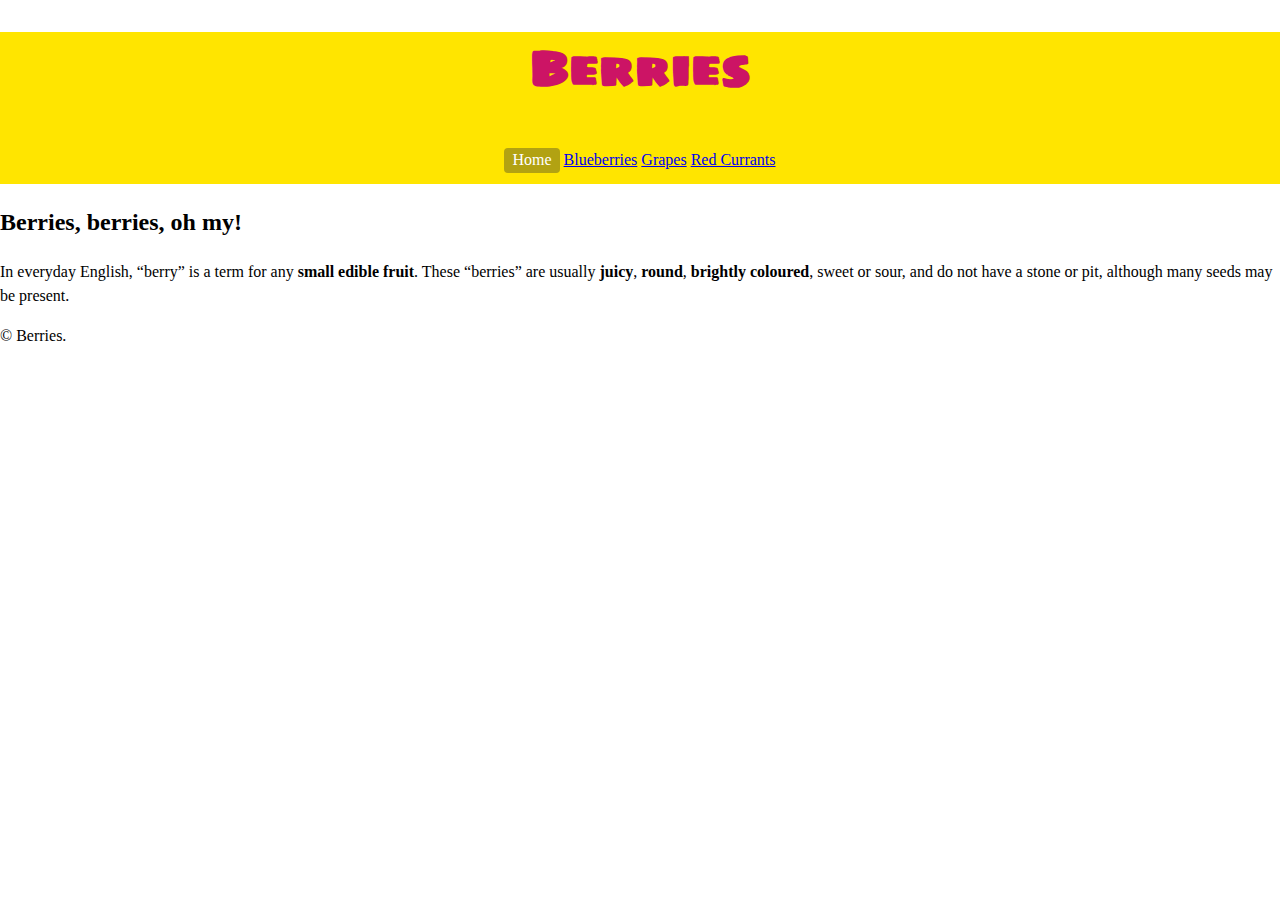
==== index.html @ 42e728b7 "Add all html files" ====
<!DOCTYPE html>
<html lang="en" dir="ltr">
  <head>
    <meta charset="utf-8">
    <title>Berries</title>
    <link href="https://fonts.googleapis.com/css?family=Sigmar+One" rel="stylesheet">
    <link href="css/main.css" rel="stylesheet">
  </head>
  <body>
    <div>
      <header>
        <h1>Berries</h1>
      </header>

        <nav>
          <ul>
            <li><a href class="btn"="#">Home</a></li>
            <li><a href="#">Blueberries</a></li>
            <li><a href="#">Grapes</a></li>
            <li><a href="#">Red Currants</a></li>
          </ul>
        </nav>
    </div>
      <h2>Berries, berries, oh my!</h2>

      <p>In everyday English, “berry” is a term for any <b>small edible fruit</b>. These “berries” are usually <b>juicy</b>, <b>round</b>, <b>brightly coloured</b>, sweet or sour, and do not have a stone or pit, although many seeds may be present.</p>

    <footer>
      <p>© Berries.</p>
    </footer>

  </body>
</html>
---- css/main.css ----
html {
  box-sizing: border-box;
  font-family: Georgia,serif;
  line-height: 1.5;
}

body {
  margin: 0;
}

h1 {
  font-family: "Sigmar One", cursive;
  text-align: center;
  color: #cc1465;
  font-size: 3rem;
}

ul {
  text-align: center;
  list-style-type: none;
  padding: .75em;
}

div {
    background-color: #ffe500;
}

ul li {
  display: inline-block;
}

.btn {
  background-color: #b2a212;
  padding: .2em .5em .3em;
  border: 0;
  border-radius: 4px;
  text-decoration: none;
  color: white;
}
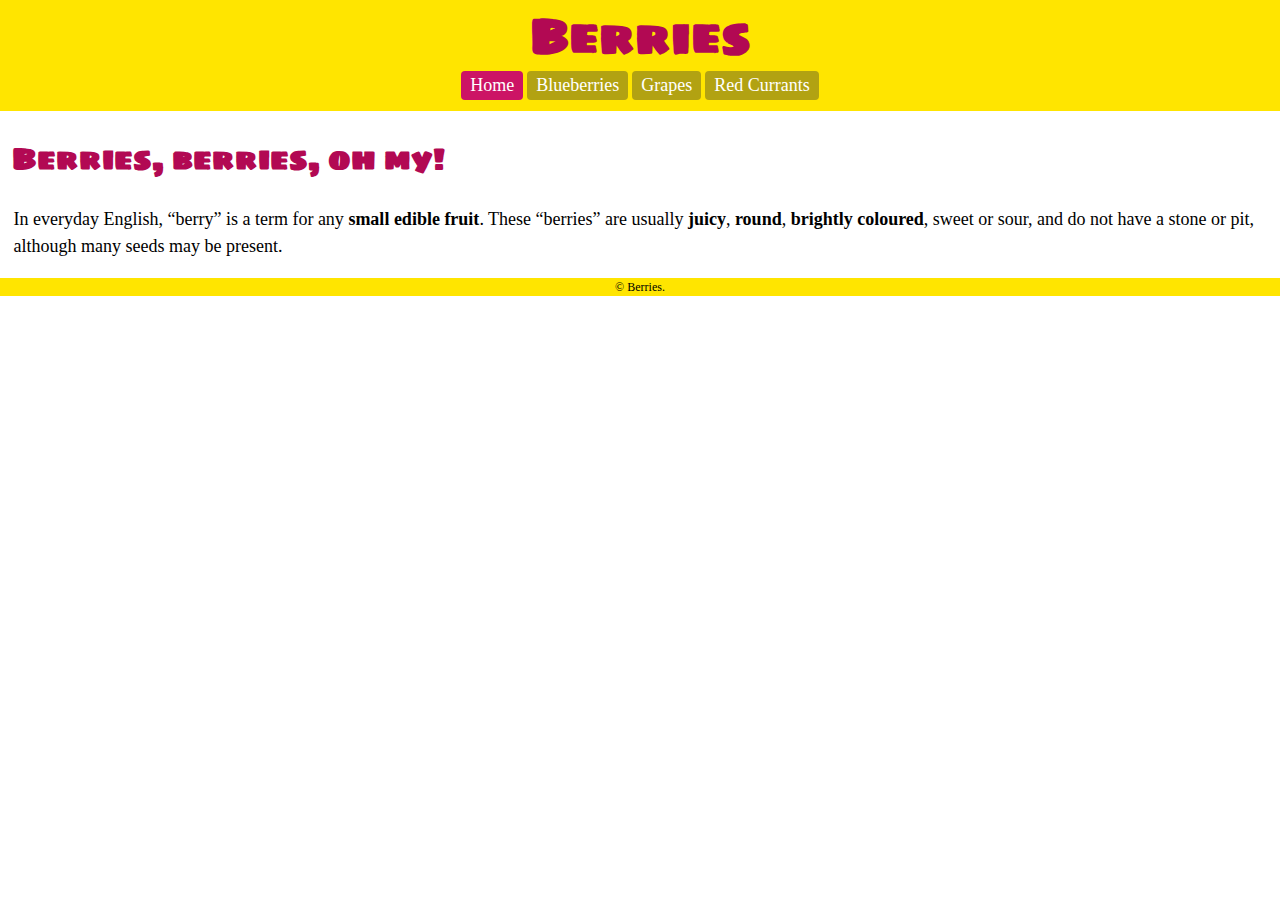
==== commit 158a3e66: "Add main tag" ====
--- a/index.html
+++ b/index.html
@@ -14,16 +14,18 @@
 
         <nav>
           <ul>
-            <li><a href class="btn"="#">Home</a></li>
-            <li><a href="#">Blueberries</a></li>
-            <li><a href="#">Grapes</a></li>
-            <li><a href="#">Red Currants</a></li>
+            <li><a class="current" href="./index.html">Home</a></li>
+            <li><a href="./index2.html">Blueberries</a></li>
+            <li><a href="./index3.html">Grapes</a></li>
+            <li><a href="./index4.html">Red Currants</a></li>
           </ul>
         </nav>
     </div>
+    <main>
       <h2>Berries, berries, oh my!</h2>
+    </main>
 
-      <p>In everyday English, “berry” is a term for any <b>small edible fruit</b>. These “berries” are usually <b>juicy</b>, <b>round</b>, <b>brightly coloured</b>, sweet or sour, and do not have a stone or pit, although many seeds may be present.</p>
+      <p class="two">In everyday English, “berry” is a term for any <b>small edible fruit</b>. These “berries” are usually <b>juicy</b>, <b>round</b>, <b>brightly coloured</b>, sweet or sour, and do not have a stone or pit, although many seeds may be present.</p>
 
     <footer>
       <p>© Berries.</p>
--- a/css/main.css
+++ b/css/main.css
@@ -11,29 +11,68 @@
 h1 {
   font-family: "Sigmar One", cursive;
   text-align: center;
-  color: #cc1465;
+  color: #b20953;
   font-size: 3rem;
+  margin: 0;
+}
+
+h2 {
+  font-family: "Sigmar One", cursive;
+  text-align: left;
+  color: #b20953;
+  font-size: 1.875rem;
+}
+
+main {
+  padding: 0 .75em;
 }
 
 ul {
   text-align: center;
   list-style-type: none;
-  padding: .75em;
+  padding: 0 .75em;
+  margin: 0;
 }
 
 div {
-    background-color: #ffe500;
+  padding: 0 0 .75em;
+  background-color: #ffe500;
 }
 
 ul li {
   display: inline-block;
 }
 
-.btn {
+a {
   background-color: #b2a212;
   padding: .2em .5em .3em;
   border: 0;
   border-radius: 4px;
   text-decoration: none;
   color: white;
+  font-size: 1.125rem;
 }
+
+a:hover {
+  background-color: #b20953;
+}
+
+ul .current {
+  background-color: #cc1465;
+}
+
+footer {
+  text-align: center;
+  background-color: #ffe500;
+  font-size: .75rem;
+}
+
+.two {
+  text-align: left;
+  font-size: 1.125rem;
+  padding: 0 .75em;
+}
+
+img {
+  padding: 0 .75em;
+}
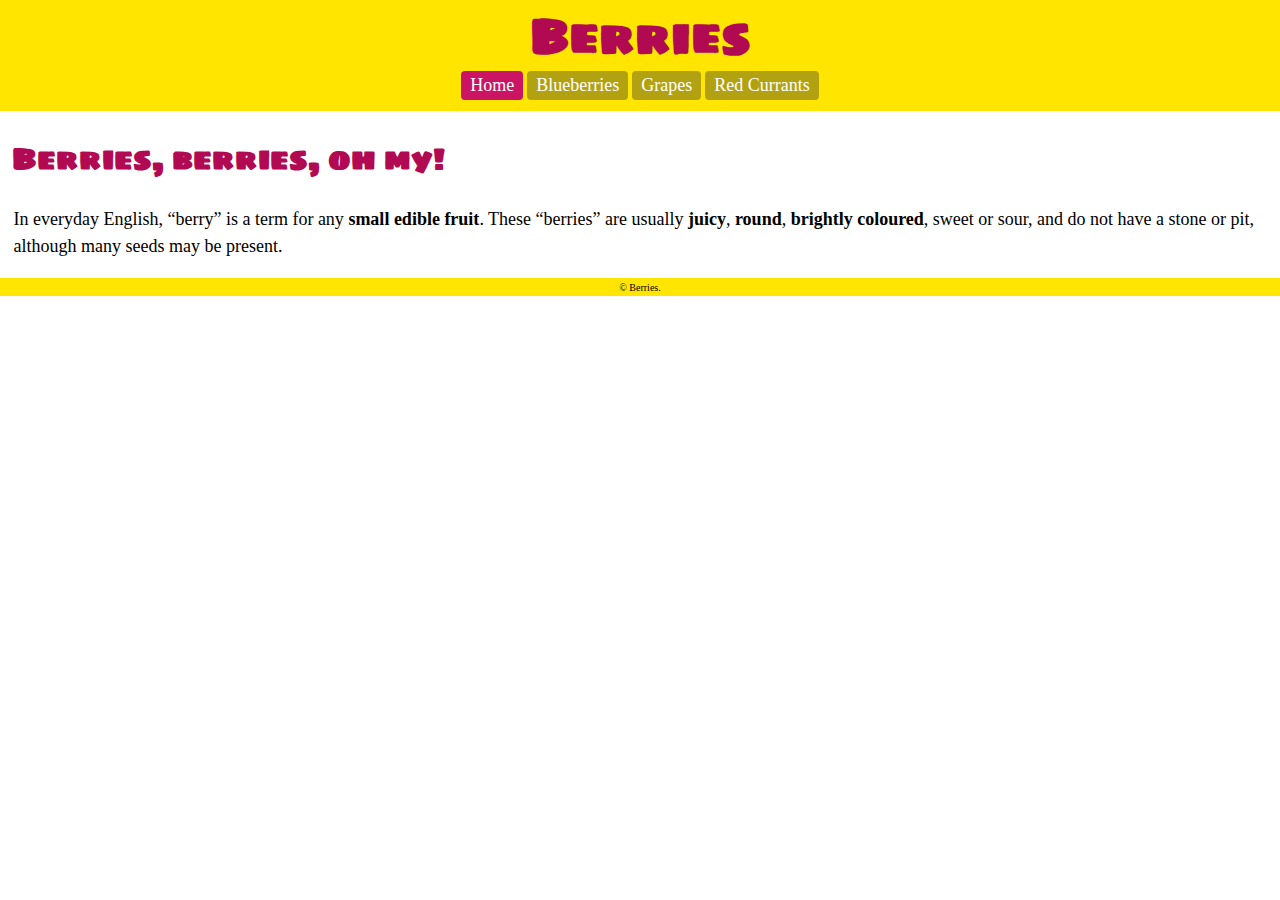
==== commit 160d06e2: "Change file names" ====
--- a/index.html
+++ b/index.html
@@ -7,10 +7,9 @@
     <link href="css/main.css" rel="stylesheet">
   </head>
   <body>
-    <div>
+    <div class="heading">
       <header>
         <h1>Berries</h1>
-      </header>
 
         <nav>
           <ul>
@@ -20,6 +19,7 @@
             <li><a href="./index4.html">Red Currants</a></li>
           </ul>
         </nav>
+      </header>
     </div>
     <main>
       <h2>Berries, berries, oh my!</h2>
@@ -28,7 +28,7 @@
       <p class="two">In everyday English, “berry” is a term for any <b>small edible fruit</b>. These “berries” are usually <b>juicy</b>, <b>round</b>, <b>brightly coloured</b>, sweet or sour, and do not have a stone or pit, although many seeds may be present.</p>
 
     <footer>
-      <p>© Berries.</p>
+      <small>© Berries.</small>
     </footer>
 
   </body>
--- a/css/main.css
+++ b/css/main.css
@@ -6,6 +6,10 @@
 
 body {
   margin: 0;
+}
+
+*, *::before, *::after {
+  box-sizing: inherit;
 }
 
 h1 {
@@ -34,7 +38,7 @@
   margin: 0;
 }
 
-div {
+.heading {
   padding: 0 0 .75em;
   background-color: #ffe500;
 }
@@ -74,5 +78,10 @@
 }
 
 img {
+  display: block;
+  width: 100%;
+}
+
+.three {
   padding: 0 .75em;
 }
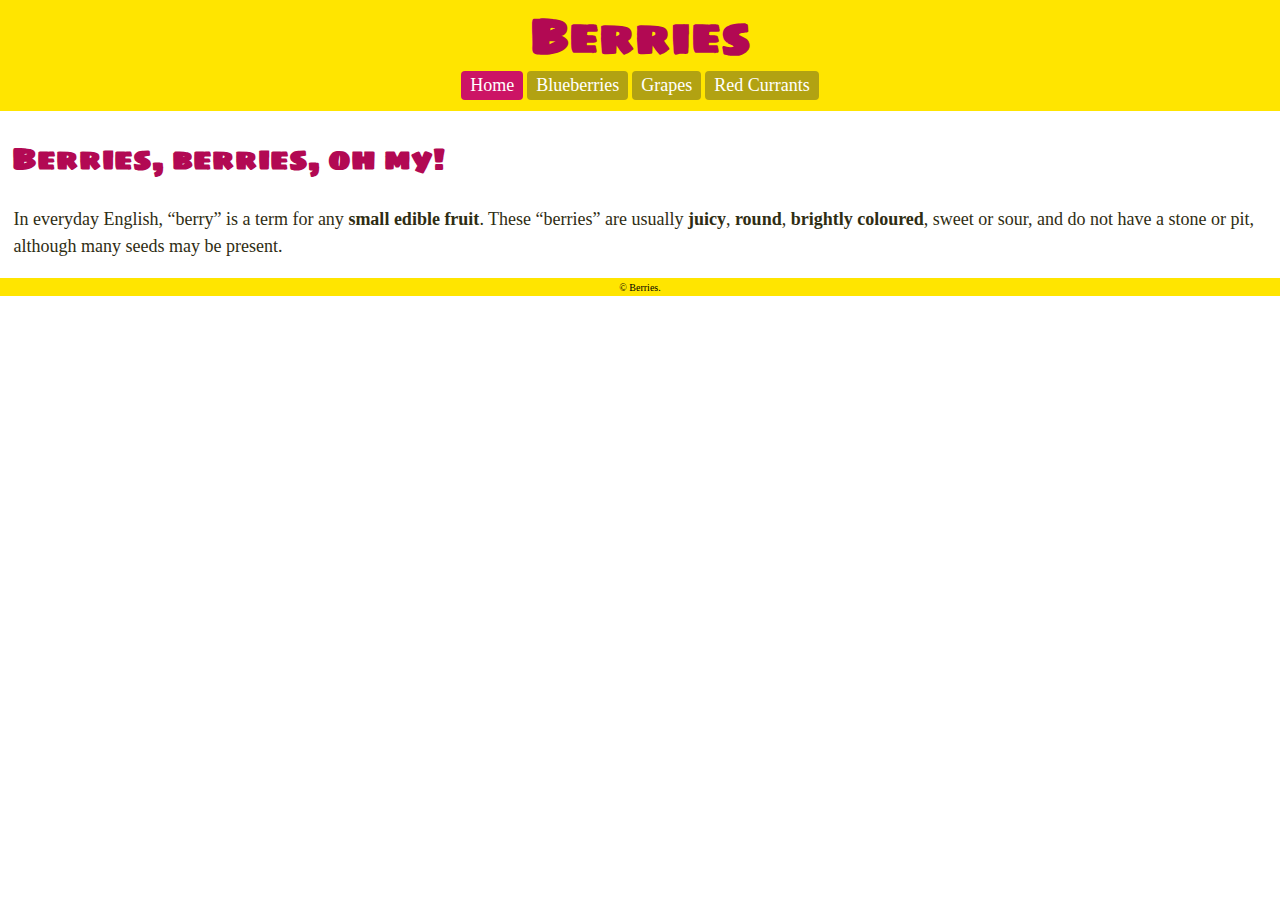
==== commit 29b05163: "Fix an error" ====
--- a/index.html
+++ b/index.html
@@ -3,6 +3,7 @@
   <head>
     <meta charset="utf-8">
     <title>Berries</title>
+    <meta name="viewport" content="width=device-width, initial-scale=1.0">
     <link href="https://fonts.googleapis.com/css?family=Sigmar+One" rel="stylesheet">
     <link href="css/main.css" rel="stylesheet">
   </head>
--- a/css/main.css
+++ b/css/main.css
@@ -75,6 +75,7 @@
   text-align: left;
   font-size: 1.125rem;
   padding: 0 .75em;
+  color: #2f2d13;
 }
 
 img {
